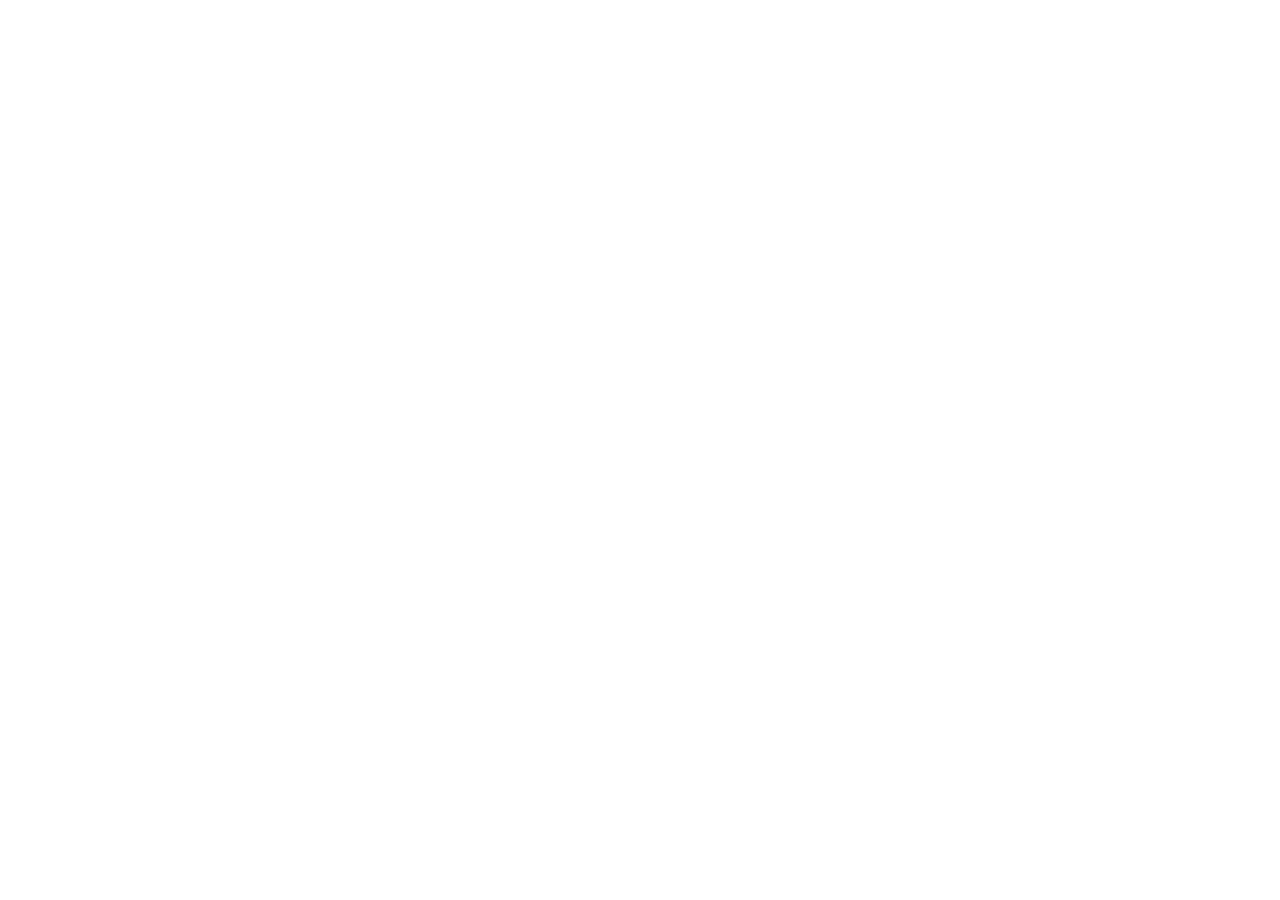
==== day03/index.html @ a838ca04 "feat: 新增day03 js学习基础代码\n\nCo-Authored-By: Claude <noreply@anthropic.com>" ====
<!DOCTYPE html>
<html lang="en">
        <body>
            <script>
                let user = {
                    name: "John",
                    age: 30
                };
                user.surName = "Smith";
                user.name = "JW"
                delete user.name;
                alert(user.age)
            </script>
        </body>
</html>
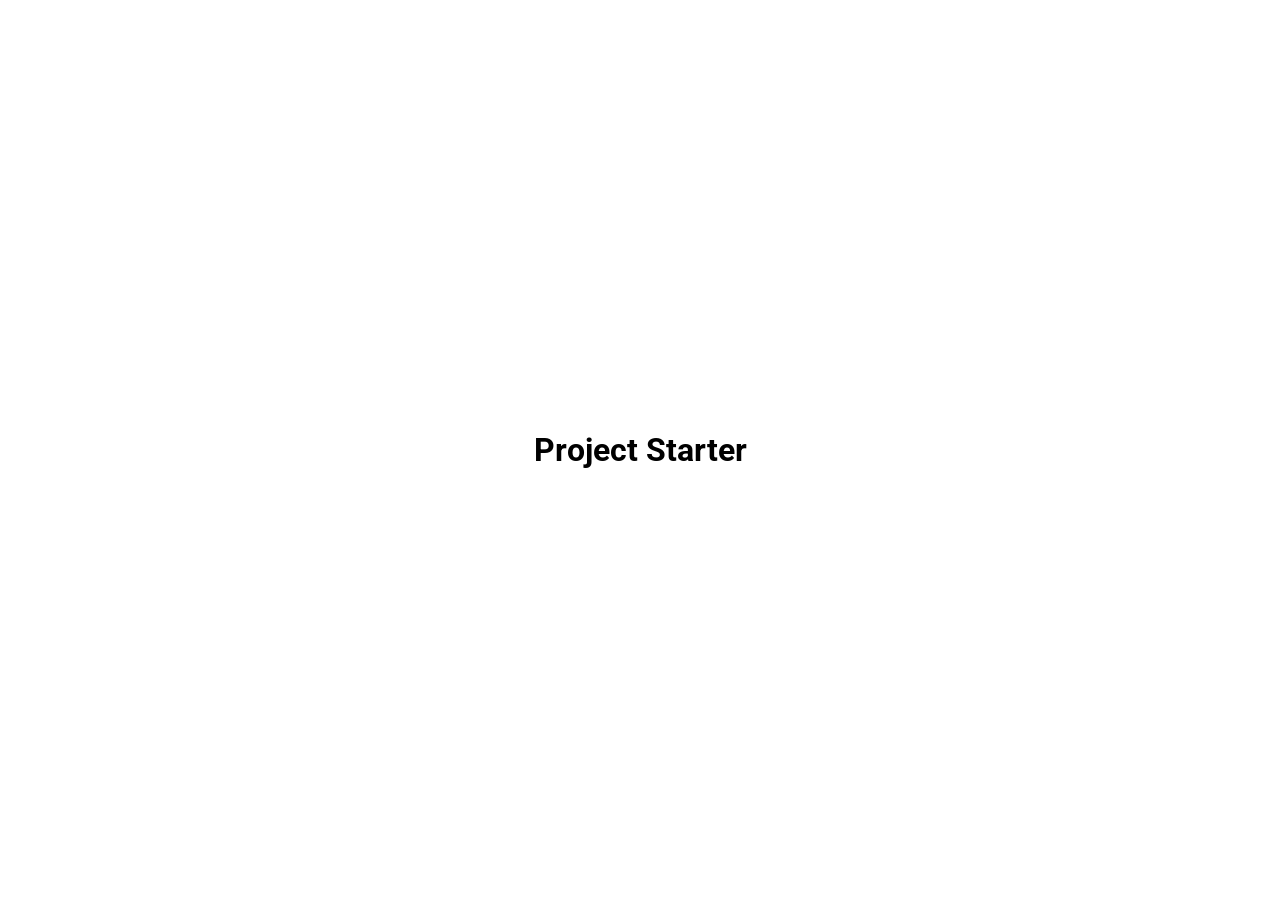
==== commit 41afc792: "day04" ====
--- a/day03/index.html
+++ b/day03/index.html
@@ -1,15 +1,13 @@
 <!DOCTYPE html>
 <html lang="en">
-        <body>
-            <script>
-                let user = {
-                    name: "John",
-                    age: 30
-                };
-                user.surName = "Smith";
-                user.name = "JW"
-                delete user.name;
-                alert(user.age)
-            </script>
-        </body>
+    <head>
+        <meta charset="UTF-8"/>
+        <meta name="viewport" content="width=device-width, initial-scale=1.0" />
+        <link rel="stylesheet" href="style.css"/>
+        <title>My Project</title>
+    </head>
+    <body>
+        <h1>Project Starter</h1>
+        <script src="script.js"></script>
+    </body>
 </html>
--- a/day03/style.css
+++ b/day03/style.css
@@ -0,0 +1,17 @@
+@import url('https://fonts.googleapis.com/css2?family=Roboto:wght@display=swap');
+
+* {
+    box-sizing: border-box;
+}
+
+body {
+    font-family: 'Roboto', sans-serif;
+    display: flex;
+    flex-direction: column;
+    align-items: center;
+    justify-content: center;
+    height: 100vh;
+    overflow: hidder;
+    margin: 0;
+}
+
